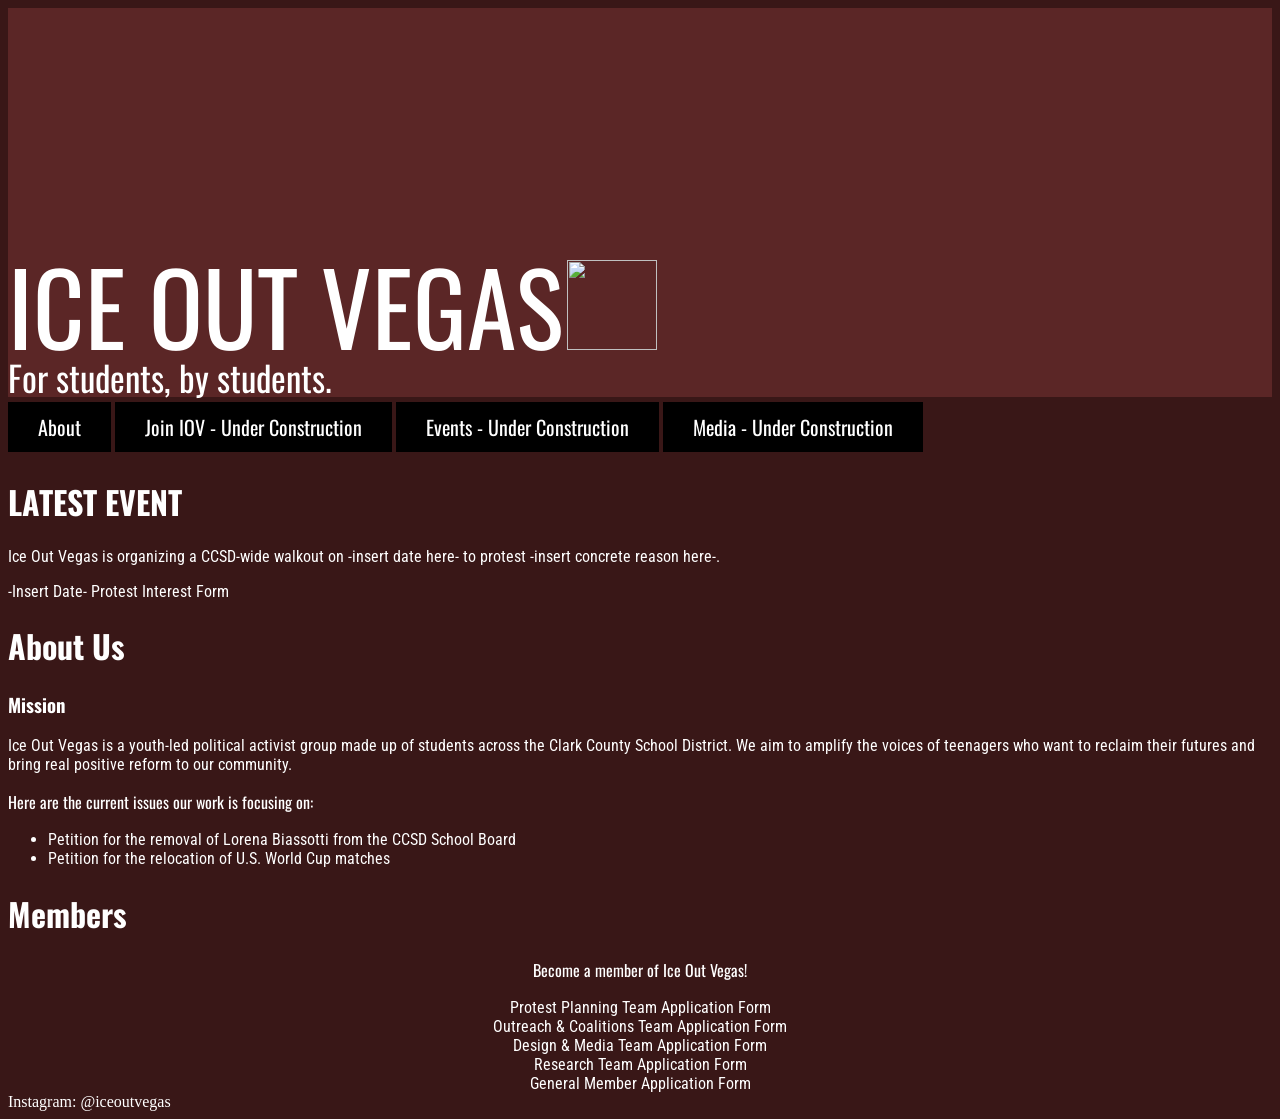
==== index.html @ 3aeb5c0d "Update index.html" ====
<!DOCTYPE html>
	<html>
		<head>
			<title>Ice Out Vegas</title>
			<link rel=stylesheet type=text/css href=iovstyles.css>
			<link rel="preconnect" href="https://fonts.googleapis.com">
			<link rel="preconnect" href="https://fonts.gstatic.com" crossorigin>
			<link href="https://fonts.googleapis.com/css2?family=Oswald:wght@200..700&display=swap" rel="stylesheet">
			<link href="https://fonts.googleapis.com/css2?family=Roboto+Condensed:ital,wght@0,100..900;1,100..900&display=swap" rel="stylesheet">
			<!script src=>
		</head>
			<header>
				<br>
				<br>
				<br>
				<br>
				<br>
				<br>
				<br>
				<br>
				<br>
				<br>
				<br>
				<br>
				<br>
				<br>
				<div class="iov">
				<a class="heading" style="font-size:100px; line-height:10px;">ICE OUT VEGAS</a>
				<img src="https://i.imgur.com/lUeS23k.png" style="align-items:right;" width=90 height=90>
				<br>
				<br>
				<a class="heading" style="font-size:35px; line-height:10px;">For students, by students.</a>
				</div>
			</header>
			<body>
				<div>
				<a href="index.html" class="bigbutton">About</a>
				<a class="bigbutton">Join IOV - Under Construction</a>
				<a class="bigbutton">Events - Under Construction</a>
				<a class="bigbutton">Media - Under Construction</a>
				</div>
				<h1 class="heading">LATEST EVENT</h1>
				<p class="content">Ice Out Vegas is organizing a CCSD-wide walkout on -insert date here- to protest -insert concrete reason here-. </p>
				<a class="content">-Insert Date- Protest Interest Form</a>
				<h1 class="heading">About Us</h1>
				<h3 class="heading">Mission</h3>
				<p class="content"> Ice Out Vegas is a youth-led political activist group made up of students across the Clark County School District. We aim to amplify the voices of teenagers who want to reclaim their futures and bring real positive reform to our community.</p>
				<div class="content">
				<p class="heading"> Here are the current issues our work is focusing on:</p>
				<ul>
					<li>Petition for the removal of Lorena Biassotti from the CCSD School Board</li>
					<li>Petition for the relocation of U.S. World Cup matches</li>
				</ul>
				</div>
				<h1 class="heading">Members</h1>
				<div class="content" style="text-align:center;">
				<p class="heading">Become a member of Ice Out Vegas!</p>
				<a>Protest Planning Team Application Form</a><br>
				<a>Outreach & Coalitions Team Application Form</a><br>
				<a>Design & Media Team Application Form</a><br>
				<a>Research Team Application Form</a><br>
				<a>General Member Application Form</a>
				</div>
			</body>
			<footer>
				Instagram: @iceoutvegas
			</footer>
	</html>
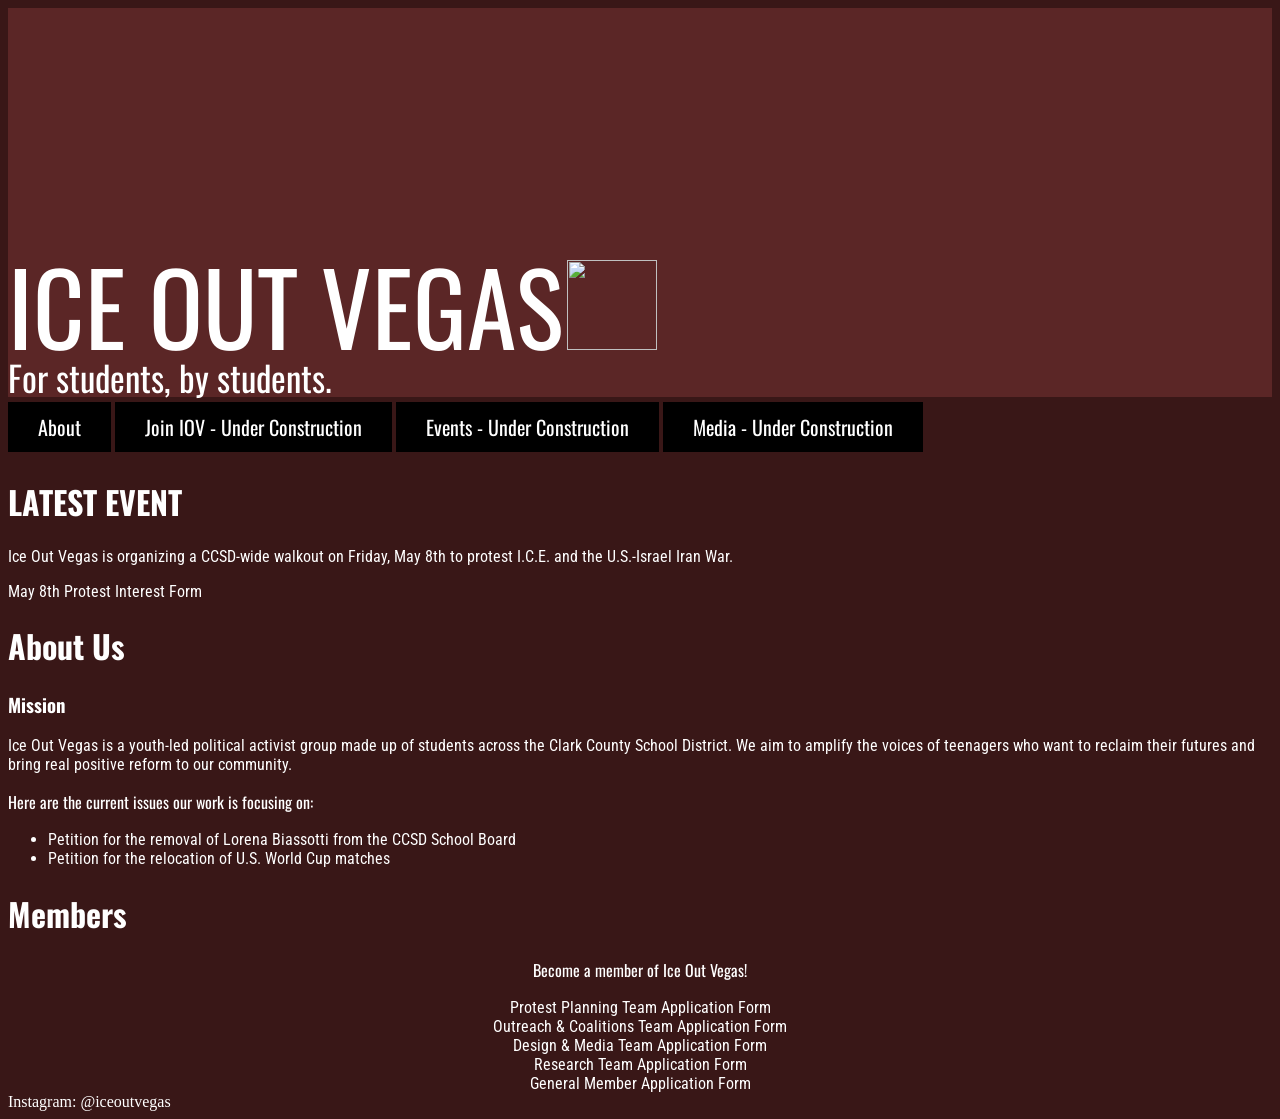
==== commit eec53ee9: "Update index.html" ====
--- a/index.html
+++ b/index.html
@@ -40,8 +40,8 @@
 				<a class="bigbutton">Media - Under Construction</a>
 				</div>
 				<h1 class="heading">LATEST EVENT</h1>
-				<p class="content">Ice Out Vegas is organizing a CCSD-wide walkout on -insert date here- to protest -insert concrete reason here-. </p>
-				<a class="content">-Insert Date- Protest Interest Form</a>
+				<p class="content">Ice Out Vegas is organizing a CCSD-wide walkout on Friday, May 8th to protest I.C.E. and the U.S.-Israel Iran War. </p>
+				<a class="content">May 8th Protest Interest Form</a>
 				<h1 class="heading">About Us</h1>
 				<h3 class="heading">Mission</h3>
 				<p class="content"> Ice Out Vegas is a youth-led political activist group made up of students across the Clark County School District. We aim to amplify the voices of teenagers who want to reclaim their futures and bring real positive reform to our community.</p>
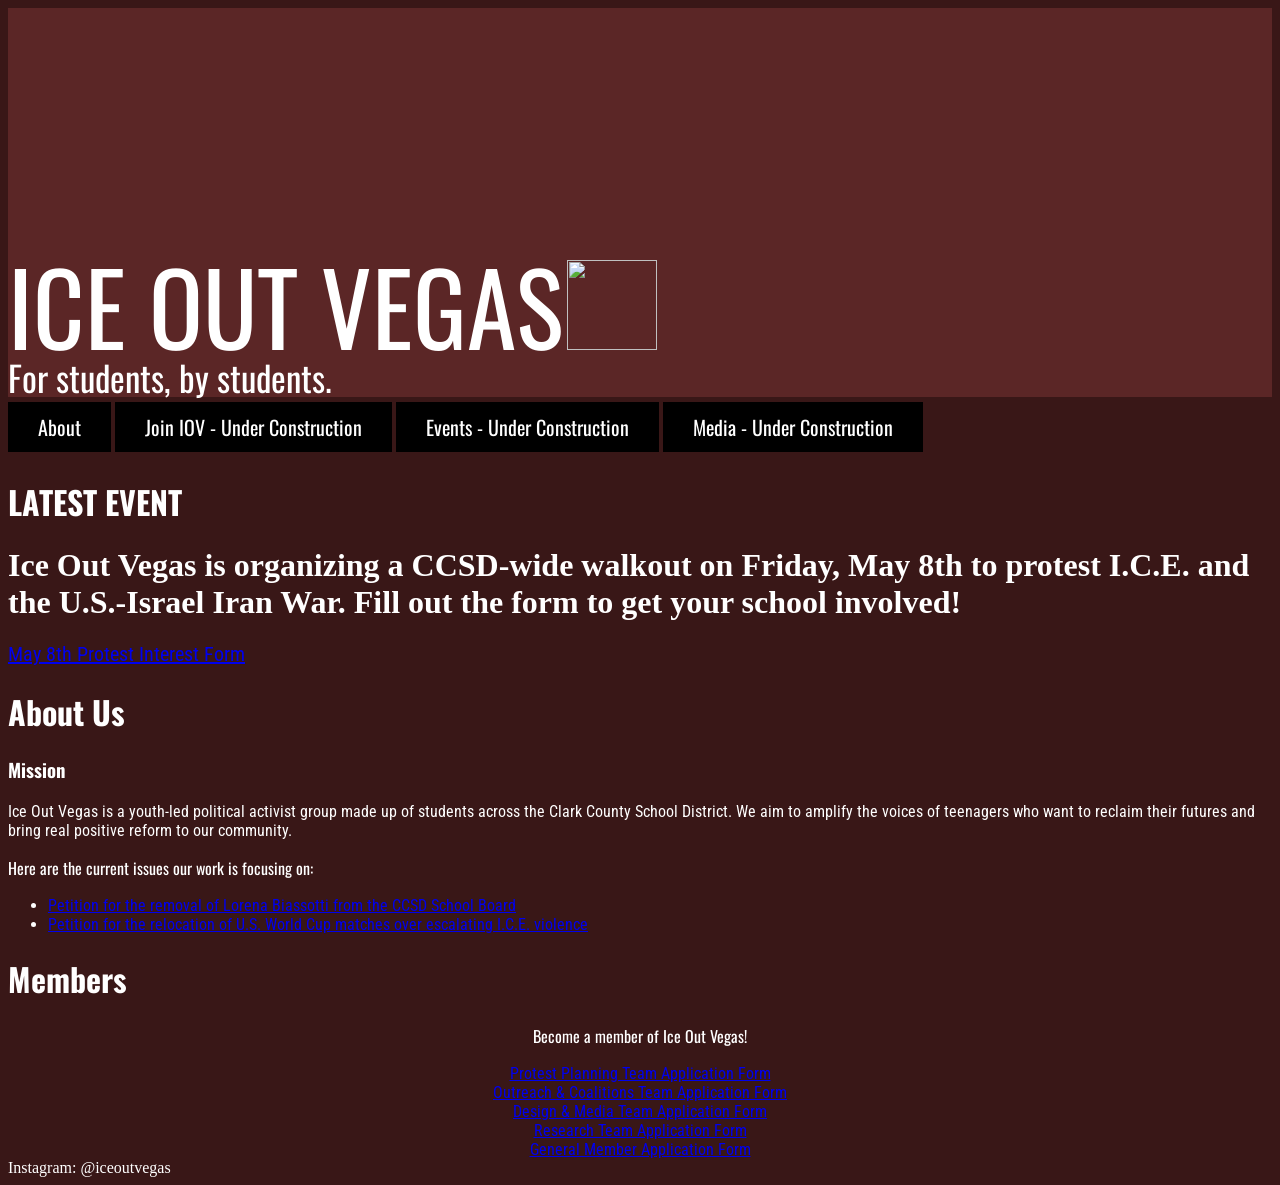
==== commit 7bcbec29: "Update index.html" ====
--- a/index.html
+++ b/index.html
@@ -40,26 +40,26 @@
 				<a class="bigbutton">Media - Under Construction</a>
 				</div>
 				<h1 class="heading">LATEST EVENT</h1>
-				<p class="content">Ice Out Vegas is organizing a CCSD-wide walkout on Friday, May 8th to protest I.C.E. and the U.S.-Israel Iran War. </p>
-				<a class="content">May 8th Protest Interest Form</a>
+				<h1>Ice Out Vegas is organizing a CCSD-wide walkout on Friday, May 8th to protest I.C.E. and the U.S.-Israel Iran War. Fill out the form to get your school involved!</h1>
+				<a class="content" style="font-size:20px" href="https://forms.gle/kUbSCbSoePpJEzyD7">May 8th Protest Interest Form</a>
 				<h1 class="heading">About Us</h1>
 				<h3 class="heading">Mission</h3>
 				<p class="content"> Ice Out Vegas is a youth-led political activist group made up of students across the Clark County School District. We aim to amplify the voices of teenagers who want to reclaim their futures and bring real positive reform to our community.</p>
 				<div class="content">
 				<p class="heading"> Here are the current issues our work is focusing on:</p>
 				<ul>
-					<li>Petition for the removal of Lorena Biassotti from the CCSD School Board</li>
-					<li>Petition for the relocation of U.S. World Cup matches</li>
+					<li><a href="https://c.org/kXYGfjjxt6">Petition for the removal of Lorena Biassotti from the CCSD School Board</a></li>
+					<li><a href="https://c.org/cfBXcYVxLW">Petition for the relocation of U.S. World Cup matches over escalating I.C.E. violence</a></li>
 				</ul>
 				</div>
 				<h1 class="heading">Members</h1>
 				<div class="content" style="text-align:center;">
 				<p class="heading">Become a member of Ice Out Vegas!</p>
-				<a>Protest Planning Team Application Form</a><br>
-				<a>Outreach & Coalitions Team Application Form</a><br>
-				<a>Design & Media Team Application Form</a><br>
-				<a>Research Team Application Form</a><br>
-				<a>General Member Application Form</a>
+				<a href="https://docs.google.com/forms/d/e/1FAIpQLSc4LqltIuVgr1Qb9xNlXqCzgE39wh7bxSSbvYGUljj236syPg/viewform">Protest Planning Team Application Form</a><br>
+				<a href="https://docs.google.com/forms/d/e/1FAIpQLScg195KOanLF3XgU8pr6mbYGU2sfW76Ls1DFNvgiYyHcIugeg/viewform">Outreach & Coalitions Team Application Form</a><br>
+				<a href="https://docs.google.com/forms/d/e/1FAIpQLSfH3rHq2v3Ne3HVFdEK6W0NGJVZYL6XXZ64JwmRWT_7S6OWug/viewform">Design & Media Team Application Form</a><br>
+				<a href="https://docs.google.com/forms/d/e/1FAIpQLSdYhWxvnhKOtWoErNaVItOuHGFC2QcvHVHVWtkzA5djgOKLpg/viewform">Research Team Application Form</a><br>
+				<a href="https://docs.google.com/forms/d/e/1FAIpQLSeLTJX29xluvddVeMwG_UPxzTD-wKzq8nBQ5nk_yKCVjPI4ow/viewform">General Member Application Form</a>
 				</div>
 			</body>
 			<footer>
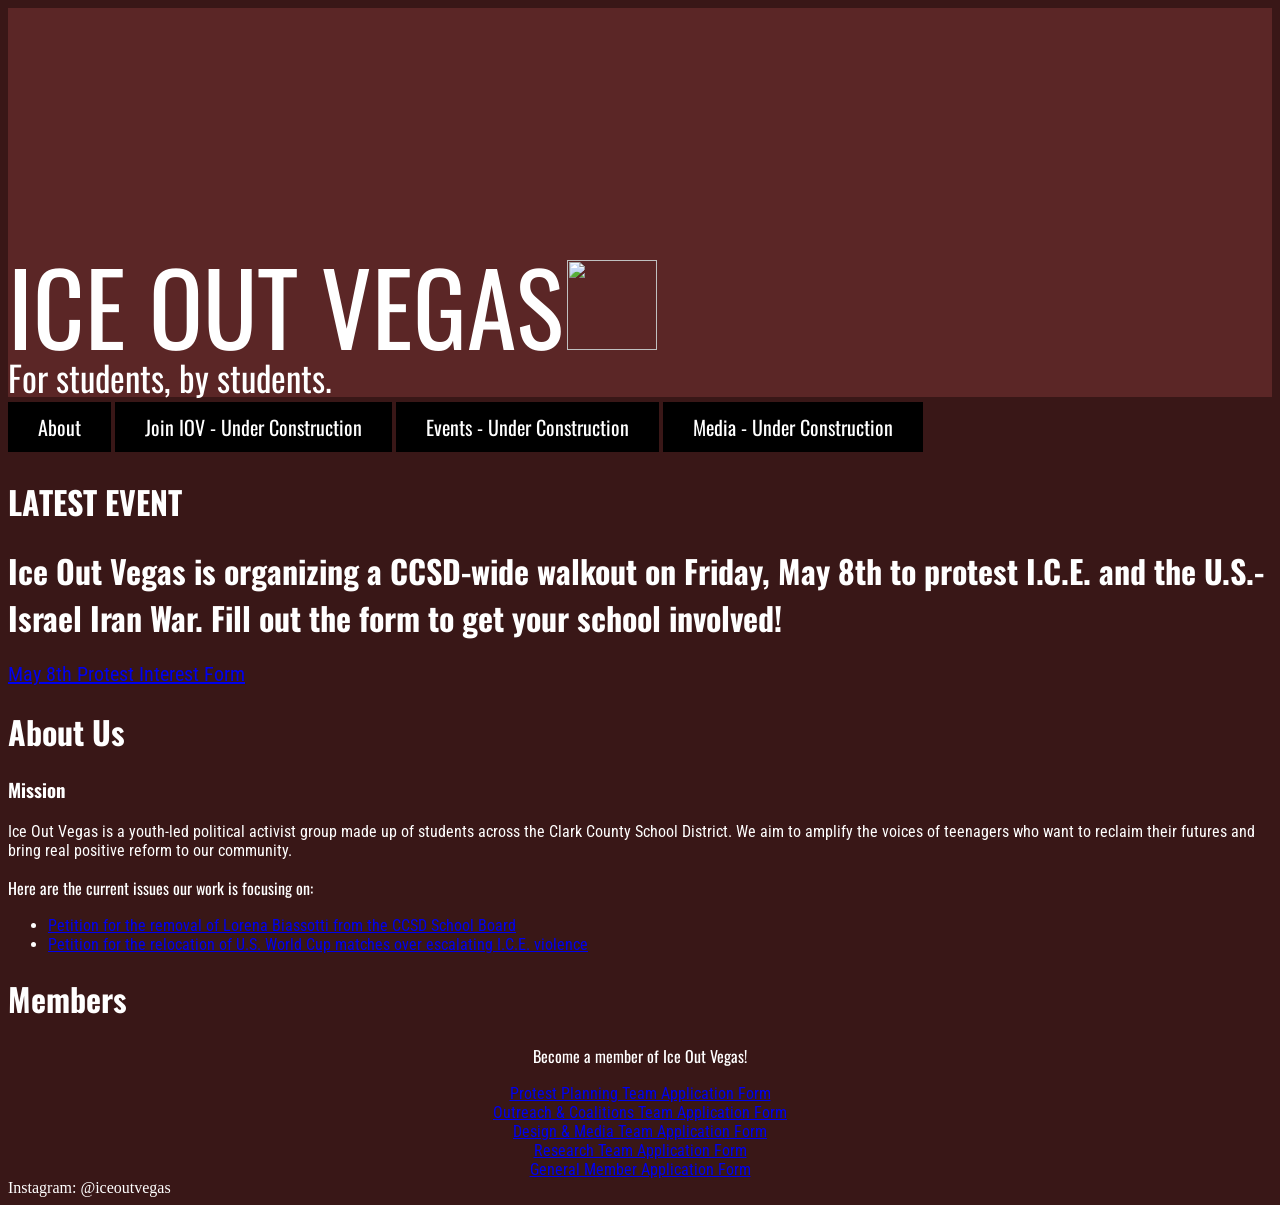
==== commit 56ea2d06: "Update index.html" ====
--- a/index.html
+++ b/index.html
@@ -40,7 +40,7 @@
 				<a class="bigbutton">Media - Under Construction</a>
 				</div>
 				<h1 class="heading">LATEST EVENT</h1>
-				<h1>Ice Out Vegas is organizing a CCSD-wide walkout on Friday, May 8th to protest I.C.E. and the U.S.-Israel Iran War. Fill out the form to get your school involved!</h1>
+				<h1 class="heading">Ice Out Vegas is organizing a CCSD-wide walkout on Friday, May 8th to protest I.C.E. and the U.S.-Israel Iran War. Fill out the form to get your school involved!</h1>
 				<a class="content" style="font-size:20px" href="https://forms.gle/kUbSCbSoePpJEzyD7">May 8th Protest Interest Form</a>
 				<h1 class="heading">About Us</h1>
 				<h3 class="heading">Mission</h3>
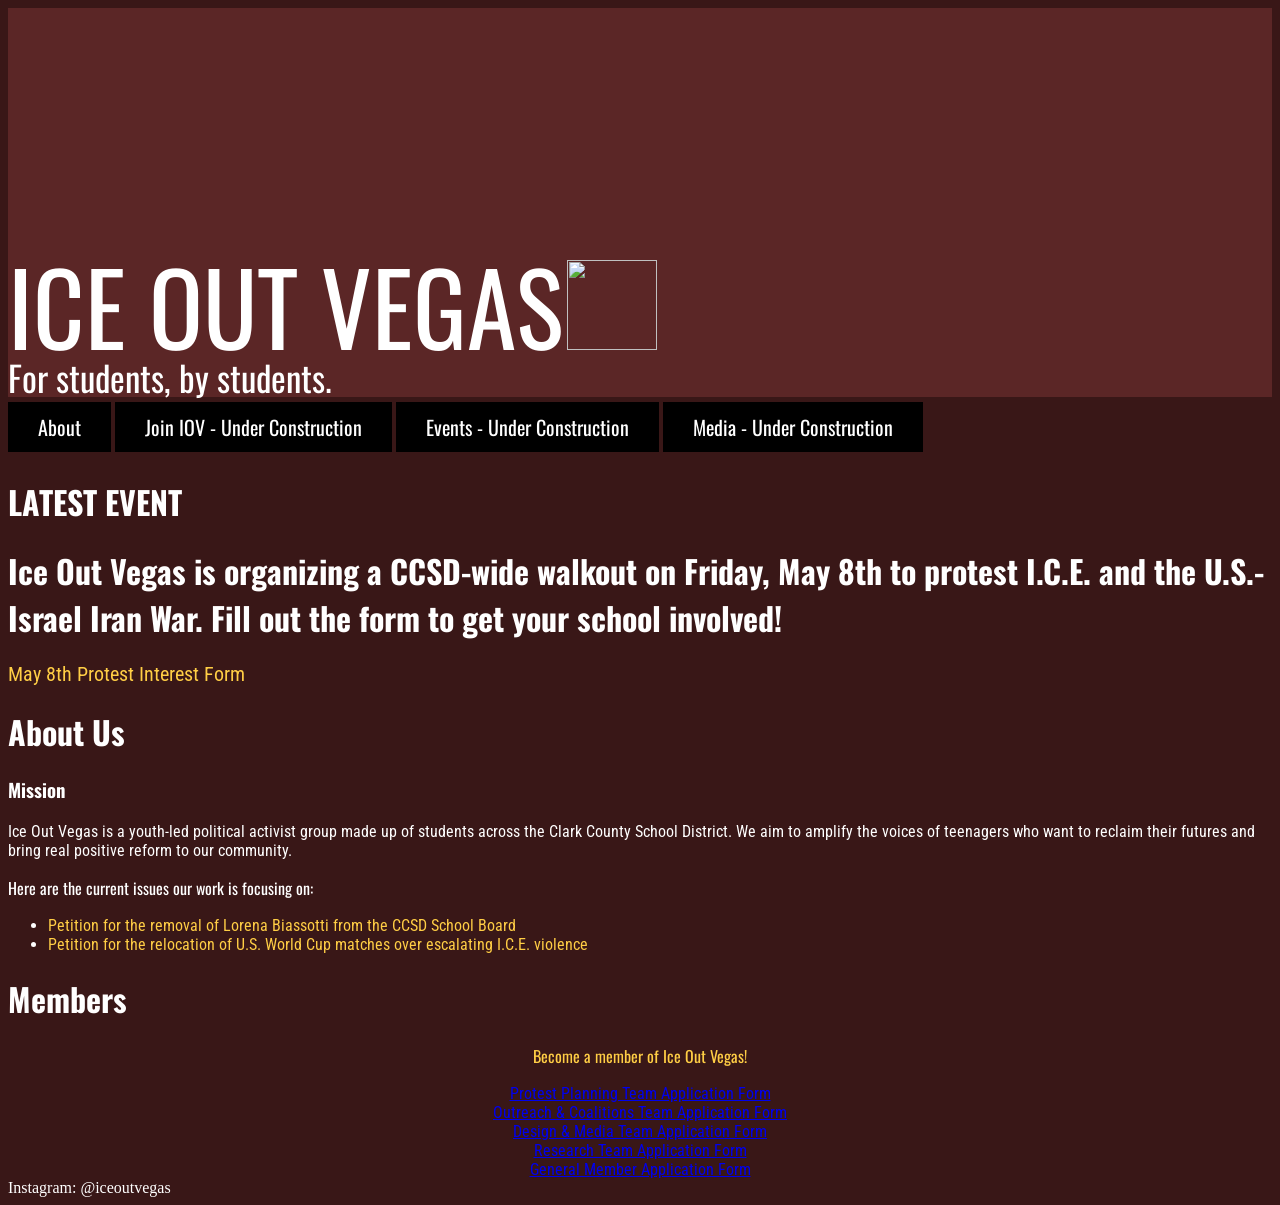
==== commit fca4e580: "Update index.html" ====
--- a/index.html
+++ b/index.html
@@ -41,19 +41,19 @@
 				</div>
 				<h1 class="heading">LATEST EVENT</h1>
 				<h1 class="heading">Ice Out Vegas is organizing a CCSD-wide walkout on Friday, May 8th to protest I.C.E. and the U.S.-Israel Iran War. Fill out the form to get your school involved!</h1>
-				<a class="content" style="font-size:20px" href="https://forms.gle/kUbSCbSoePpJEzyD7">May 8th Protest Interest Form</a>
+				<a class="lynk" style="font-size:20px" href="https://forms.gle/kUbSCbSoePpJEzyD7">May 8th Protest Interest Form</a>
 				<h1 class="heading">About Us</h1>
 				<h3 class="heading">Mission</h3>
 				<p class="content"> Ice Out Vegas is a youth-led political activist group made up of students across the Clark County School District. We aim to amplify the voices of teenagers who want to reclaim their futures and bring real positive reform to our community.</p>
 				<div class="content">
 				<p class="heading"> Here are the current issues our work is focusing on:</p>
 				<ul>
-					<li><a href="https://c.org/kXYGfjjxt6">Petition for the removal of Lorena Biassotti from the CCSD School Board</a></li>
-					<li><a href="https://c.org/cfBXcYVxLW">Petition for the relocation of U.S. World Cup matches over escalating I.C.E. violence</a></li>
+					<li><a class="lynk" href="https://c.org/kXYGfjjxt6">Petition for the removal of Lorena Biassotti from the CCSD School Board</a></li>
+					<li><a class="lynk" href="https://c.org/cfBXcYVxLW">Petition for the relocation of U.S. World Cup matches over escalating I.C.E. violence</a></li>
 				</ul>
 				</div>
 				<h1 class="heading">Members</h1>
-				<div class="content" style="text-align:center;">
+				<div class="lynk" style="text-align:center;">
 				<p class="heading">Become a member of Ice Out Vegas!</p>
 				<a href="https://docs.google.com/forms/d/e/1FAIpQLSc4LqltIuVgr1Qb9xNlXqCzgE39wh7bxSSbvYGUljj236syPg/viewform">Protest Planning Team Application Form</a><br>
 				<a href="https://docs.google.com/forms/d/e/1FAIpQLScg195KOanLF3XgU8pr6mbYGU2sfW76Ls1DFNvgiYyHcIugeg/viewform">Outreach & Coalitions Team Application Form</a><br>
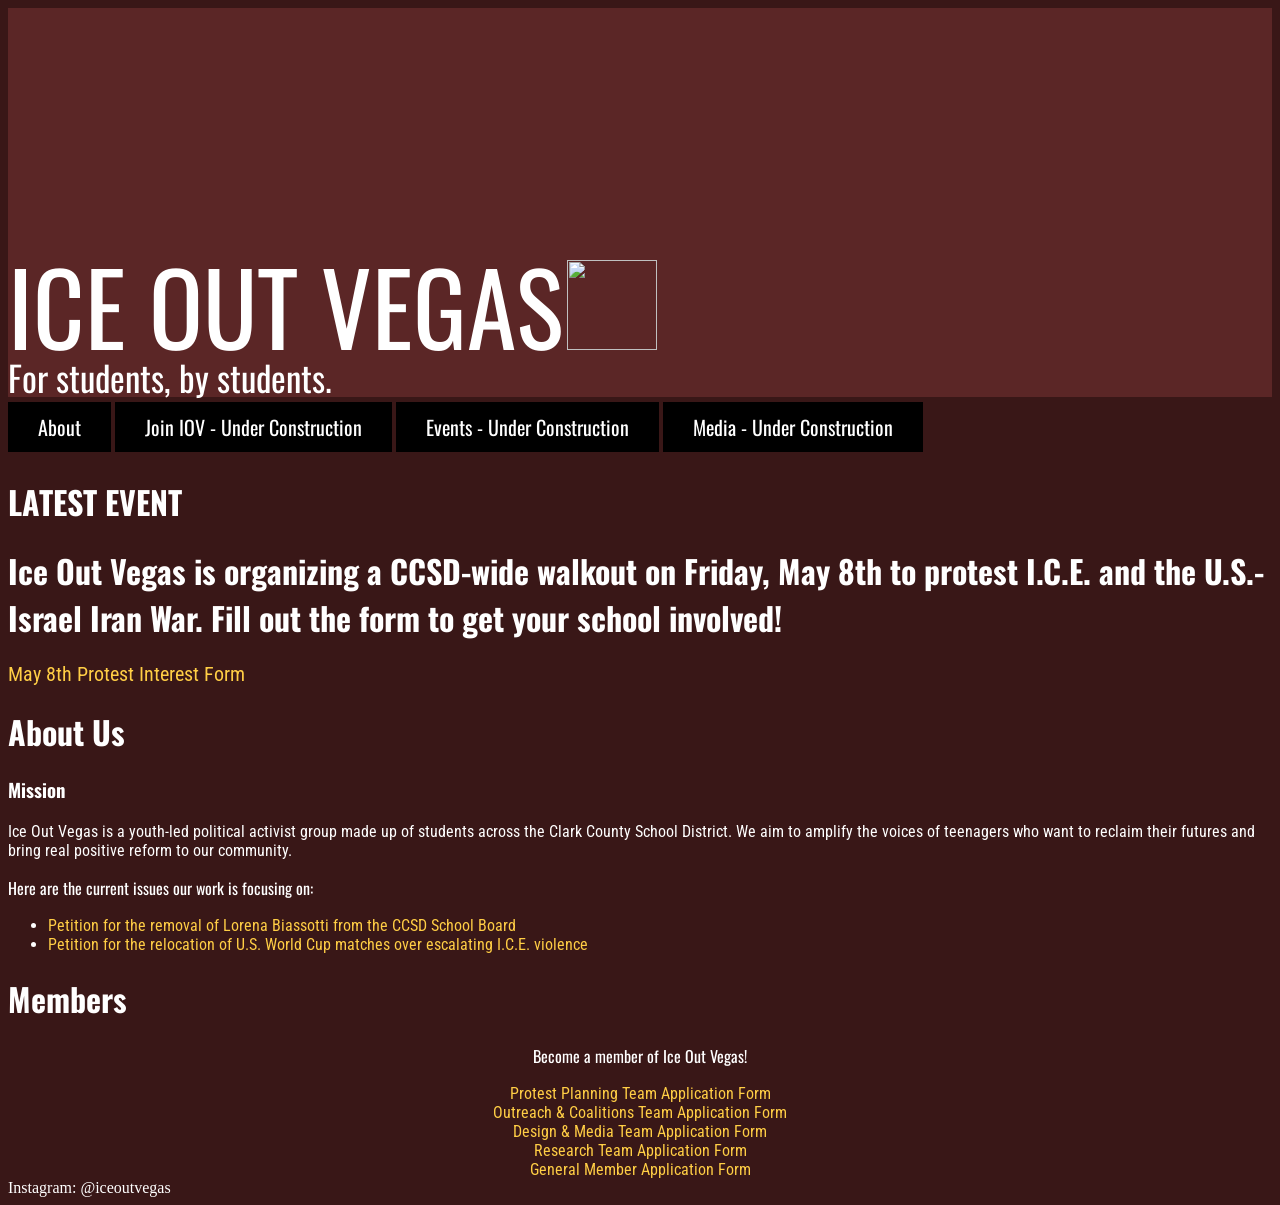
==== commit 72139f39: "Update index.html" ====
--- a/index.html
+++ b/index.html
@@ -53,13 +53,13 @@
 				</ul>
 				</div>
 				<h1 class="heading">Members</h1>
-				<div class="lynk" style="text-align:center;">
+				<div class="content" style="text-align:center;">
 				<p class="heading">Become a member of Ice Out Vegas!</p>
-				<a href="https://docs.google.com/forms/d/e/1FAIpQLSc4LqltIuVgr1Qb9xNlXqCzgE39wh7bxSSbvYGUljj236syPg/viewform">Protest Planning Team Application Form</a><br>
-				<a href="https://docs.google.com/forms/d/e/1FAIpQLScg195KOanLF3XgU8pr6mbYGU2sfW76Ls1DFNvgiYyHcIugeg/viewform">Outreach & Coalitions Team Application Form</a><br>
-				<a href="https://docs.google.com/forms/d/e/1FAIpQLSfH3rHq2v3Ne3HVFdEK6W0NGJVZYL6XXZ64JwmRWT_7S6OWug/viewform">Design & Media Team Application Form</a><br>
-				<a href="https://docs.google.com/forms/d/e/1FAIpQLSdYhWxvnhKOtWoErNaVItOuHGFC2QcvHVHVWtkzA5djgOKLpg/viewform">Research Team Application Form</a><br>
-				<a href="https://docs.google.com/forms/d/e/1FAIpQLSeLTJX29xluvddVeMwG_UPxzTD-wKzq8nBQ5nk_yKCVjPI4ow/viewform">General Member Application Form</a>
+				<a class="lynk" href="https://docs.google.com/forms/d/e/1FAIpQLSc4LqltIuVgr1Qb9xNlXqCzgE39wh7bxSSbvYGUljj236syPg/viewform">Protest Planning Team Application Form</a><br>
+				<a class="lynk" href="https://docs.google.com/forms/d/e/1FAIpQLScg195KOanLF3XgU8pr6mbYGU2sfW76Ls1DFNvgiYyHcIugeg/viewform">Outreach & Coalitions Team Application Form</a><br>
+				<a class="lynk" href="https://docs.google.com/forms/d/e/1FAIpQLSfH3rHq2v3Ne3HVFdEK6W0NGJVZYL6XXZ64JwmRWT_7S6OWug/viewform">Design & Media Team Application Form</a><br>
+				<a class="lynk" href="https://docs.google.com/forms/d/e/1FAIpQLSdYhWxvnhKOtWoErNaVItOuHGFC2QcvHVHVWtkzA5djgOKLpg/viewform">Research Team Application Form</a><br>
+				<a class="lynk" href="https://docs.google.com/forms/d/e/1FAIpQLSeLTJX29xluvddVeMwG_UPxzTD-wKzq8nBQ5nk_yKCVjPI4ow/viewform">General Member Application Form</a>
 				</div>
 			</body>
 			<footer>
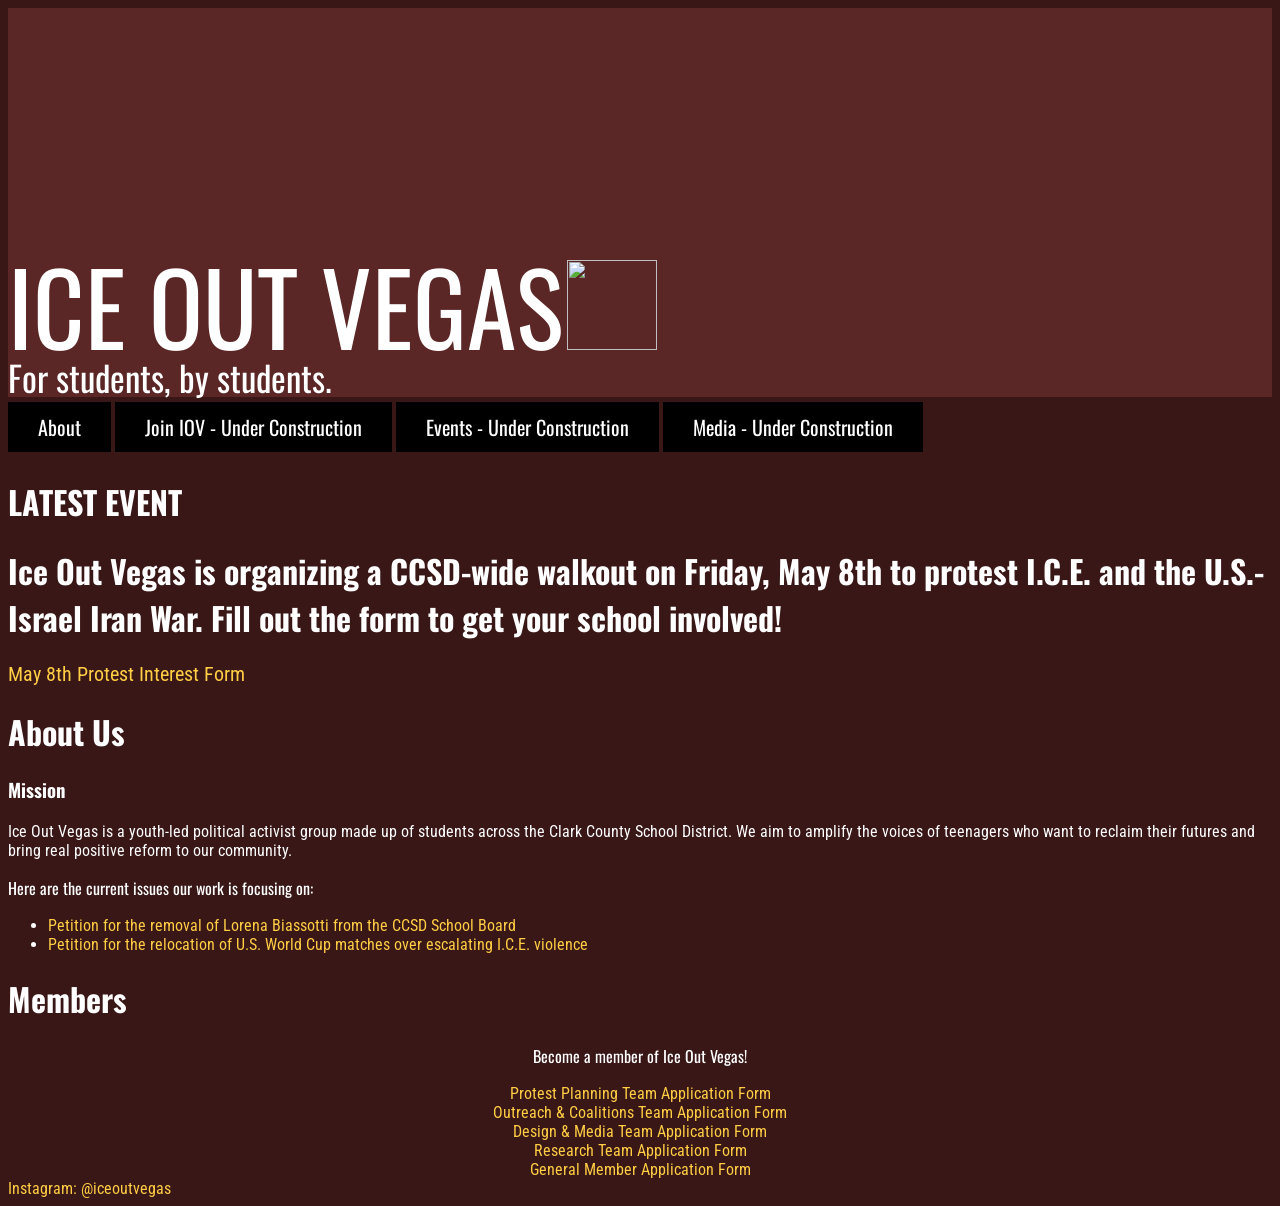
==== commit 92e67ae1: "Update index.html" ====
--- a/index.html
+++ b/index.html
@@ -63,6 +63,6 @@
 				</div>
 			</body>
 			<footer>
-				Instagram: @iceoutvegas
+				<a class="lynk" href="https://www.instagram.com/iceoutvegas?utm_source=ig_web_button_share_sheet&igsh=ZDNlZDc0MzIxNw==">Instagram: @iceoutvegas</a>
 			</footer>
 	</html>
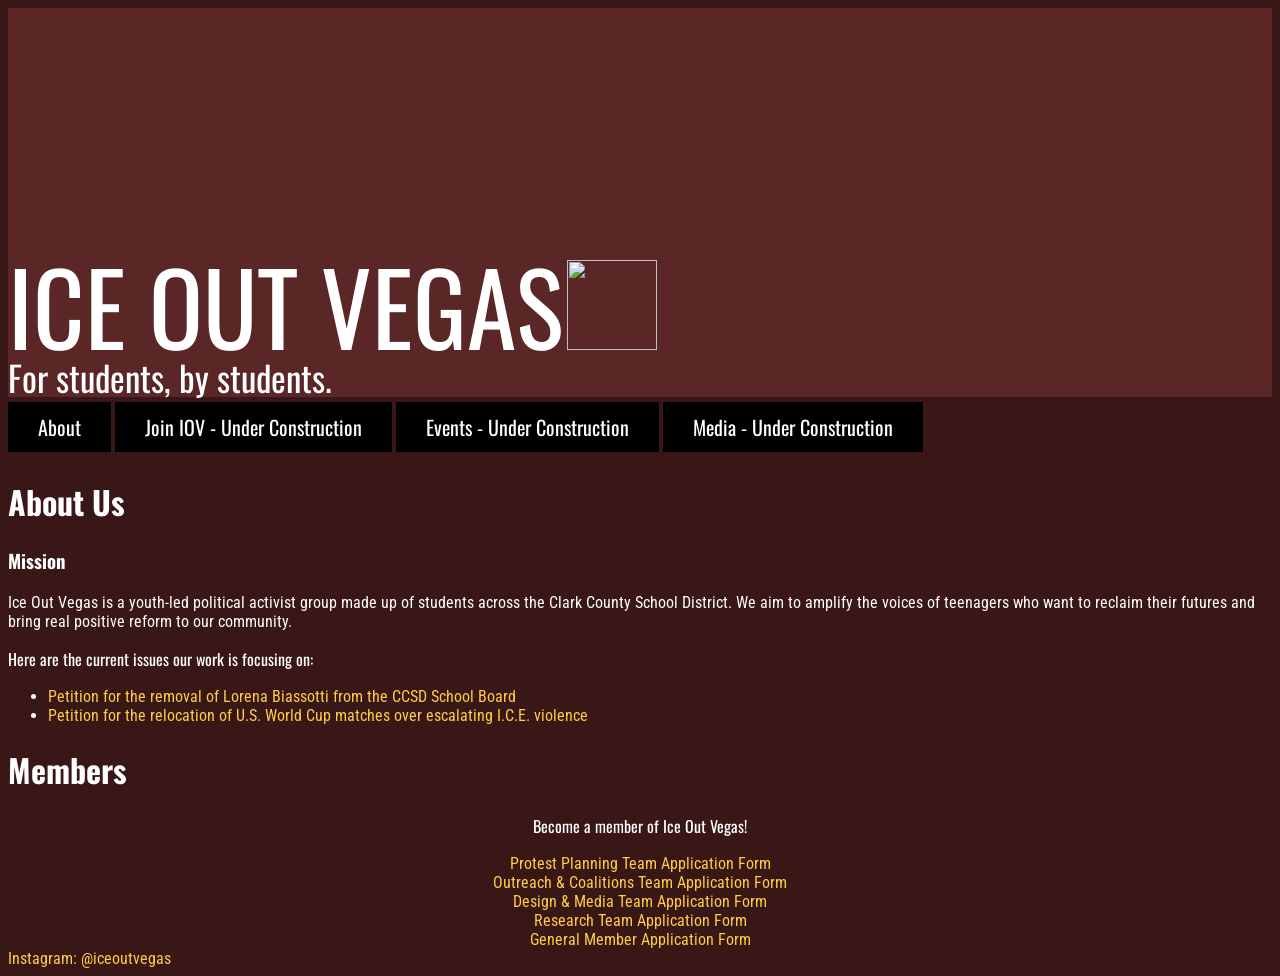
==== commit ca02c892: "Update index.html" ====
--- a/index.html
+++ b/index.html
@@ -39,9 +39,6 @@
 				<a class="bigbutton">Events - Under Construction</a>
 				<a class="bigbutton">Media - Under Construction</a>
 				</div>
-				<h1 class="heading">LATEST EVENT</h1>
-				<h1 class="heading">Ice Out Vegas is organizing a CCSD-wide walkout on Friday, May 8th to protest I.C.E. and the U.S.-Israel Iran War. Fill out the form to get your school involved!</h1>
-				<a class="lynk" style="font-size:20px" href="https://forms.gle/kUbSCbSoePpJEzyD7">May 8th Protest Interest Form</a>
 				<h1 class="heading">About Us</h1>
 				<h3 class="heading">Mission</h3>
 				<p class="content"> Ice Out Vegas is a youth-led political activist group made up of students across the Clark County School District. We aim to amplify the voices of teenagers who want to reclaim their futures and bring real positive reform to our community.</p>
